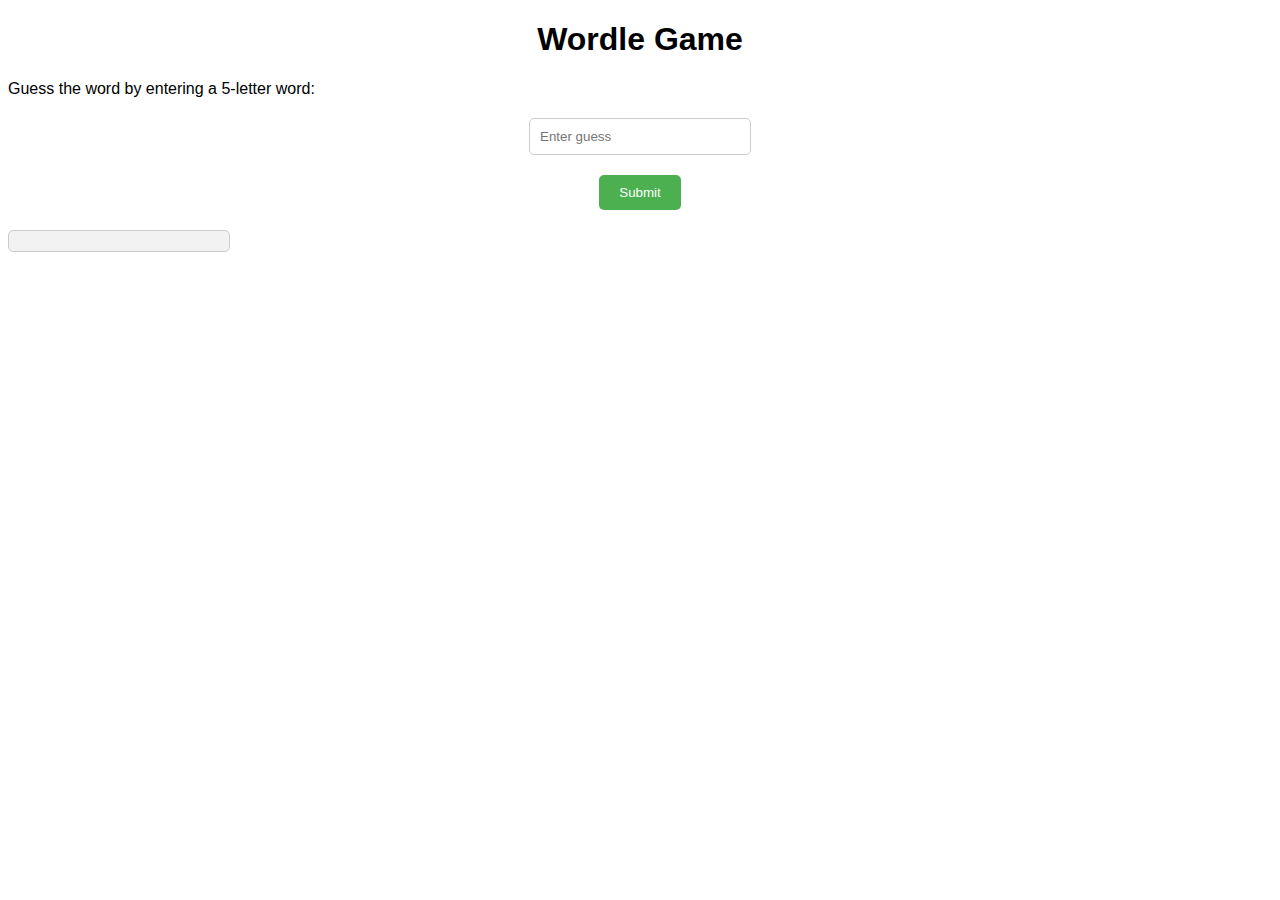
==== wordle.html @ d1c2bdc3 "Add files via upload" ====
<!DOCTYPE html>
<html>
<head>
	<title>Wordle Game</title>
	<link rel="stylesheet" type="text/css" href="wordle.css">
</head>
<body>
	<h1>Wordle Game</h1>
	<p>Guess the word by entering a 5-letter word:</p>
	<input type="text" id="guess" placeholder="Enter guess">
	<button id="submit">Submit</button>
	<div id="result"></div>
	<script src="wordle.js"></script>
</body>
</html>
---- wordle.css ----
body {
	font-family: Arial, sans-serif;
}

h1 {
	text-align: center;
}

p {
	margin-top: 20px;
}

input {
	display: block;
	margin: 20px auto;
	padding: 10px;
	border: 1px solid #ccc;
	border-radius: 5px;
	width: 200px;
}

button {
	display: block;
	margin: 20px auto;
	padding: 10px 20px;
	background-color: #4CAF50;
	color: #fff;
	border: none;
	border-radius: 5px;
	cursor: pointer;
}

button:hover {
	background-color: #3e8e41;
}

#result {
	margin-top: 20px;
	padding: 10px;
	background-color: #f2f2f2;
	border: 1px solid #ccc;
	border-radius: 5px;
	width: 200px;
	text-align: center;
}
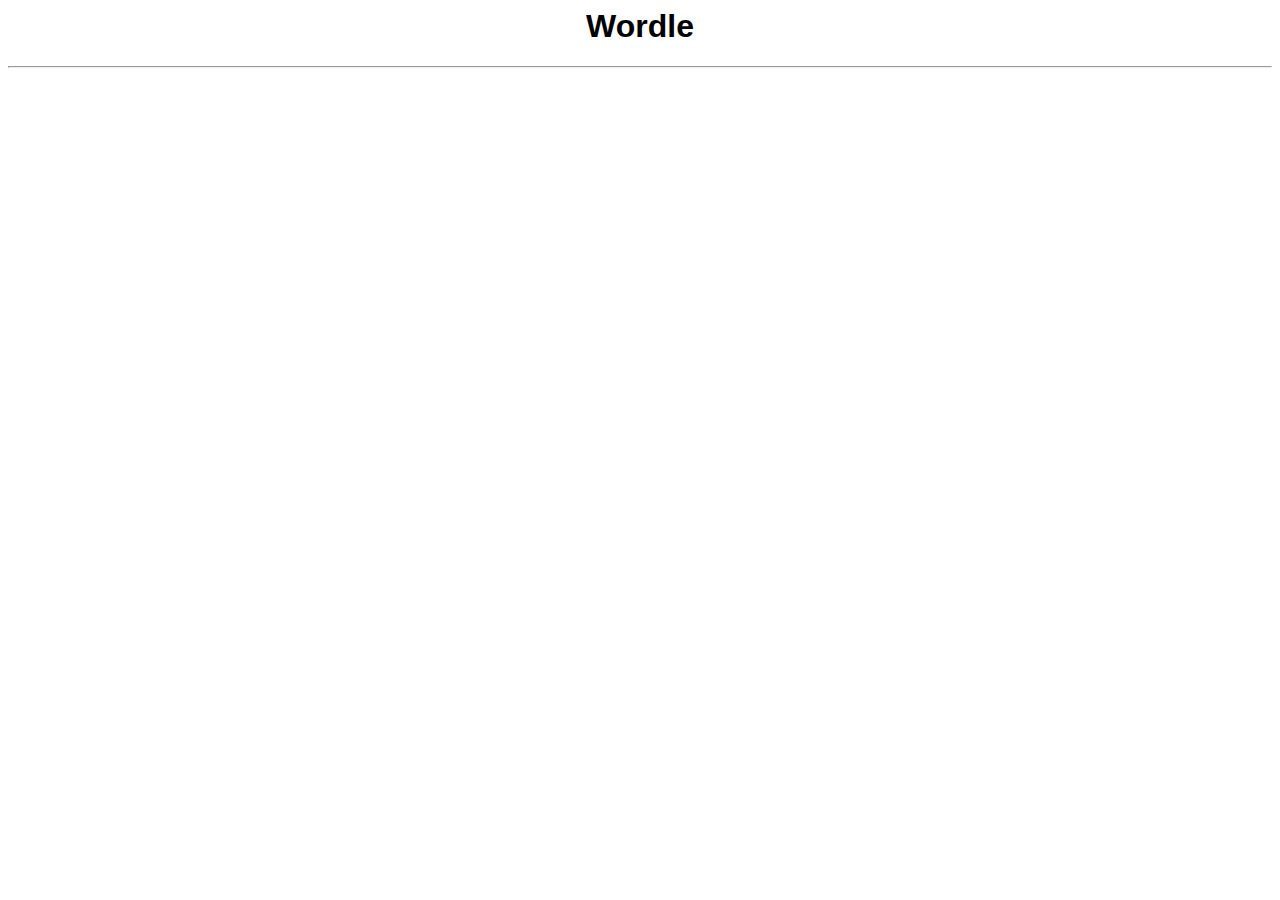
==== commit 21d2711c: "Update wordle.html" ====
--- a/wordle.html
+++ b/wordle.html
@@ -1,15 +1,21 @@
-<!DOCTYPE html>
 <html>
-<head>
-	<title>Wordle Game</title>
-	<link rel="stylesheet" type="text/css" href="wordle.css">
-</head>
-<body>
-	<h1>Wordle Game</h1>
-	<p>Guess the word by entering a 5-letter word:</p>
-	<input type="text" id="guess" placeholder="Enter guess">
-	<button id="submit">Submit</button>
-	<div id="result"></div>
-	<script src="wordle.js"></script>
-</body>
-</html>+    <head>
+        <title>Wordle</title>
+        <meta charset="UTF-8">
+        <meta name="viewport" content="width=device-width, initial-scale = 1.0">
+
+        <link rel="stylesheet" href="wordle.css">
+        <script src="wordle.js"></script>
+    </head>
+
+    <body>
+        <h1 id="title">Wordle</h1>
+        <hr>
+        <br>
+        <div id="board">
+        </div>
+
+        <br>
+        <h1 id="answer"></h1>
+    </body>
+</html>
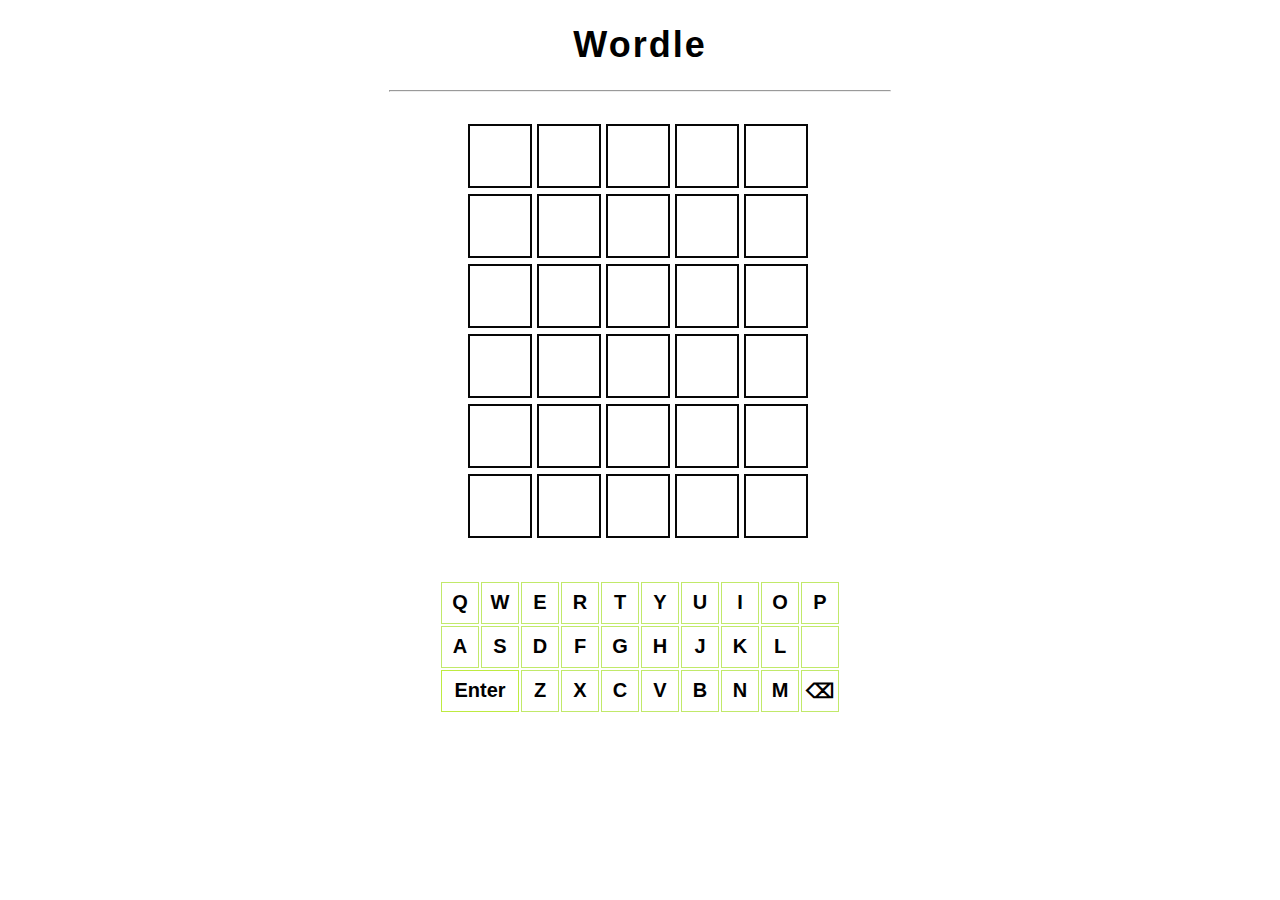
==== commit 329d3b00: "Update wordle.html" ====
--- a/wordle.html
+++ b/wordle.html
@@ -1,3 +1,4 @@
+<!DOCTYPE html>
 <html>
     <head>
         <title>Wordle</title>
--- a/wordle.css
+++ b/wordle.css
@@ -1,46 +1,95 @@
 body {
-	font-family: Arial, sans-serif;
+    font-family: Arial, Helvetica, sans-serif;
+    text-align: center;
 }
 
-h1 {
-	text-align: center;
+hr {
+    width: 500px;
 }
 
-p {
-	margin-top: 20px;
+#title {
+    font-size: 36px;
+    font-weight: bold;
+    letter-spacing: 2px;
 }
 
-input {
-	display: block;
-	margin: 20px auto;
-	padding: 10px;
-	border: 1px solid #ccc;
-	border-radius: 5px;
-	width: 200px;
+#board {
+    width: 350px;
+    height: 420px;
+    margin: 0 auto;
+    margin-top: 3px;
+    display: flex;
+    flex-wrap: wrap;
 }
 
-button {
-	display: block;
-	margin: 20px auto;
-	padding: 10px 20px;
-	background-color: #4CAF50;
-	color: #fff;
-	border: none;
-	border-radius: 5px;
-	cursor: pointer;
+.tile {
+    /* Box */
+    border: 2px solid rgb(7, 7, 7);
+    width: 60px;
+    height: 60px;
+    margin: 2.5px;
+
+    /* Text */
+    color: rgb(195, 234, 75);
+    font-size: 36px;
+    font-weight: bold;
+    display: flex;
+    justify-content: center;
+    align-items: center;
 }
 
-button:hover {
-	background-color: #3e8e41;
+.correct {
+    background-color: #6AAA64;
+    color: white;
+    border-color: white;
 }
 
-#result {
-	margin-top: 20px;
-	padding: 10px;
-	background-color: #f2f2f2;
-	border: 1px solid #ccc;
-	border-radius: 5px;
-	width: 200px;
-	text-align: center;
+.present {
+    background-color: #C9B458;
+    color: white;
+    border-color: white;
 }
 
+.absent {
+    background-color: #787C7E;
+    color: white;
+    border-color:white;
+}
+
+
+.keyboard-row {
+    width: 400px;
+
+    margin: 0 auto;
+    display: flex;
+    flex-wrap: wrap;
+}
+
+.key-tile {
+    width: 36px;
+    height: 40px;
+    margin: 1px;
+    border: 1px solid rgb(193, 233, 106);
+
+    /* Text */
+    font-size: 20px;
+    font-weight: bold;
+    display: flex;
+    justify-content: center;
+    align-items: center;
+}
+
+.enter-key-tile {
+    width: 76px;
+    height: 40px;
+    margin: 1px;
+    border: 1px solid rgb(190, 235, 65);
+
+    /* Text */
+    font-size: 20px;
+    font-weight: bold;
+    display: flex;
+    justify-content: center;
+    align-items: center;
+}
+
